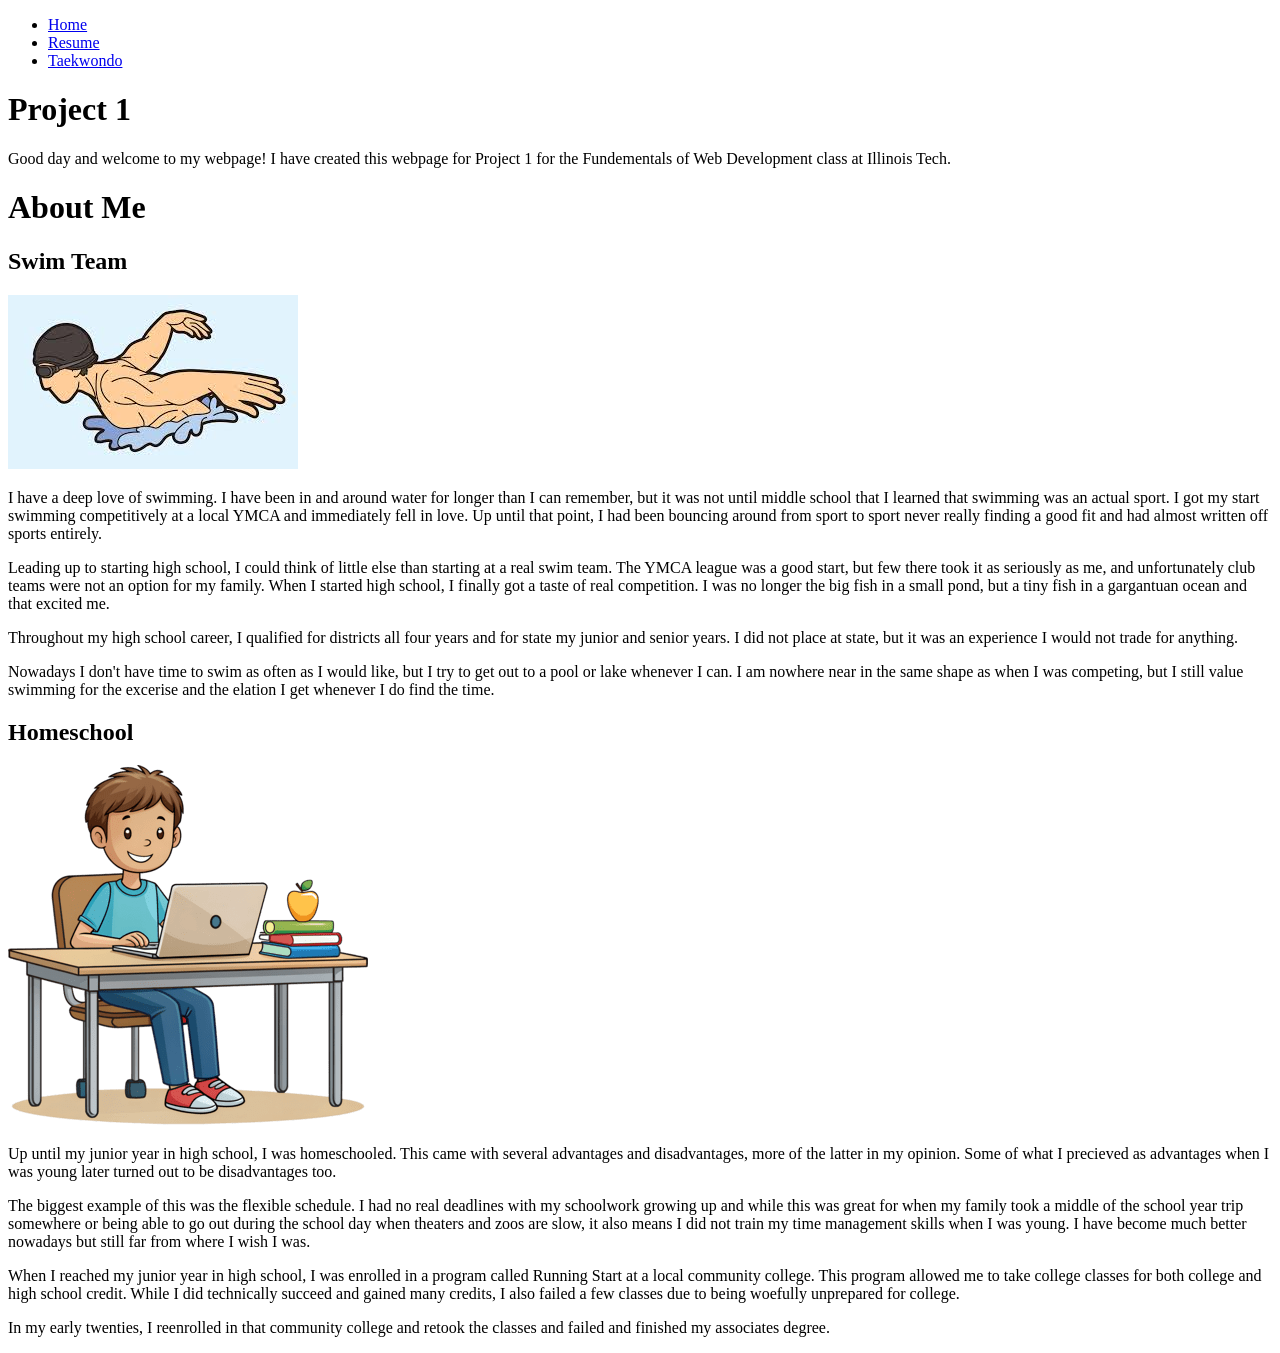
==== index.html @ ed2c65b8 "Coping files from project 1" ====
<!DOCTYPE html>
<html lang="en-us">
<head>
	<meta charset="utf-8">
	<title>About Me</title>
</head>
<body>
  <nav>
    <ul>
      <li><a href="index.html">Home</a></li>
      <li><a href="page2.html">Resume</a></li>
      <li><a href="page3.html">Taekwondo</a></li>
    </ul>
  </nav>
  <h1>Project 1</h1>
  <p>Good day and welcome to my webpage! I have created this webpage for Project 1 for the Fundementals of Web Development class at Illinois Tech.</p>
  <h1>About Me</h1>
  <h2>Swim Team</h2>
  <img src="images/swimmer.jpg" alt="Cartoon image of man swimming with butterfly stroke">
  <p>I have a deep love of swimming. I have been in and around water for longer than I can remember, but it was not until middle school that I learned that swimming was an actual sport. I got my start swimming competitively at a local YMCA and immediately fell in love. Up until that point, I had been bouncing around from sport to sport never really finding a good fit and had almost written off sports entirely.</p>
  <p>Leading up to starting high school, I could think of little else than starting at a real swim team. The YMCA league was a good start, but few there took it as seriously as me, and unfortunately club teams were not an option for my family. When I started high school, I finally got a taste of real competition. I was no longer the big fish in a small pond, but a tiny fish in a gargantuan ocean and that excited me.</p>
  <p>Throughout my high school career, I qualified for districts all four years and for state my junior and senior years. I did not place at state, but it was an experience I would not trade for anything.</p>
  <p>Nowadays I don't have time to swim as often as I would like, but I try to get out to a pool or lake whenever I can. I am nowhere near in the same shape as when I was competing, but I still value swimming for the excerise and the elation I get whenever I do find the time.</p>
  <h2>Homeschool</h2>
  <img src="images/student.png" alt="Cartoon image of student at deck with laptop">
  <p>Up until my junior year in high school, I was homeschooled. This came with several advantages and disadvantages, more of the latter in my opinion. Some of what I precieved as advantages when I was young later turned out to be disadvantages too.</p>
  <p>The biggest example of this was the flexible schedule. I had no real deadlines with my schoolwork growing up and while this was great for when my family took a middle of the school year trip somewhere or being able to go out during the school day when theaters and zoos are slow, it also means I did not train my time management skills when I was young. I have become much better nowadays but still far from where I wish I was.</p>
  <p>When I reached my junior year in high school, I was enrolled in a program called Running Start at a local community college. This program allowed me to take college classes for both college and high school credit. While I did technically succeed and gained many credits, I also failed a few classes due to being woefully unprepared for college.</p>
  <p>In my early twenties, I reenrolled in that community college and retook the classes and failed and finished my associates degree.</p>
</body>
</html>
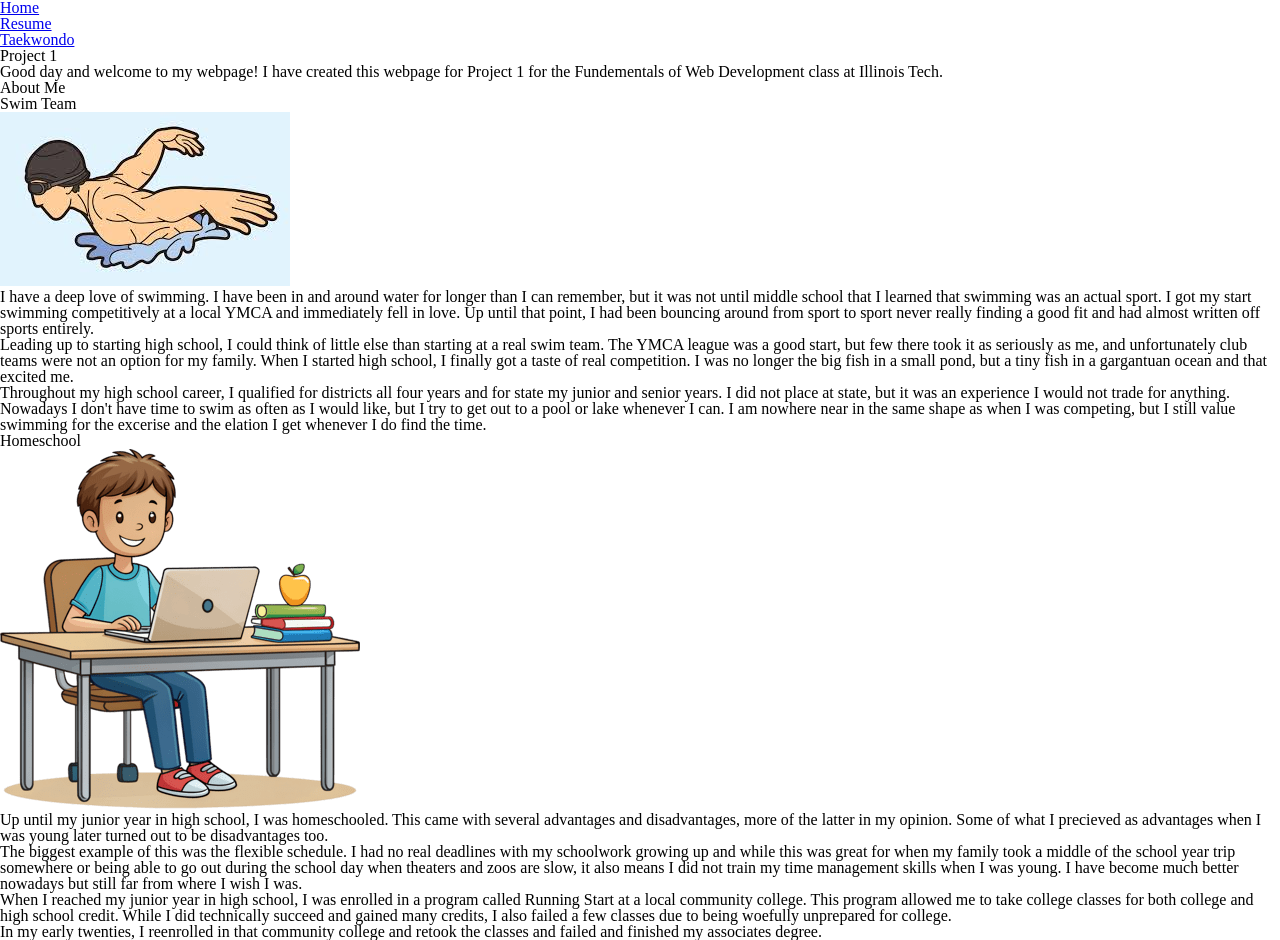
==== commit dd63e43b: "Added CSS reset and style files and linked in HTML pages" ====
--- a/index.html
+++ b/index.html
@@ -3,6 +3,8 @@
 <head>
 	<meta charset="utf-8">
 	<title>About Me</title>
+  <link rel="stylesheet" href="reset.css">
+  <link rel="stylesheet" href="style.css">
 </head>
 <body>
   <nav>
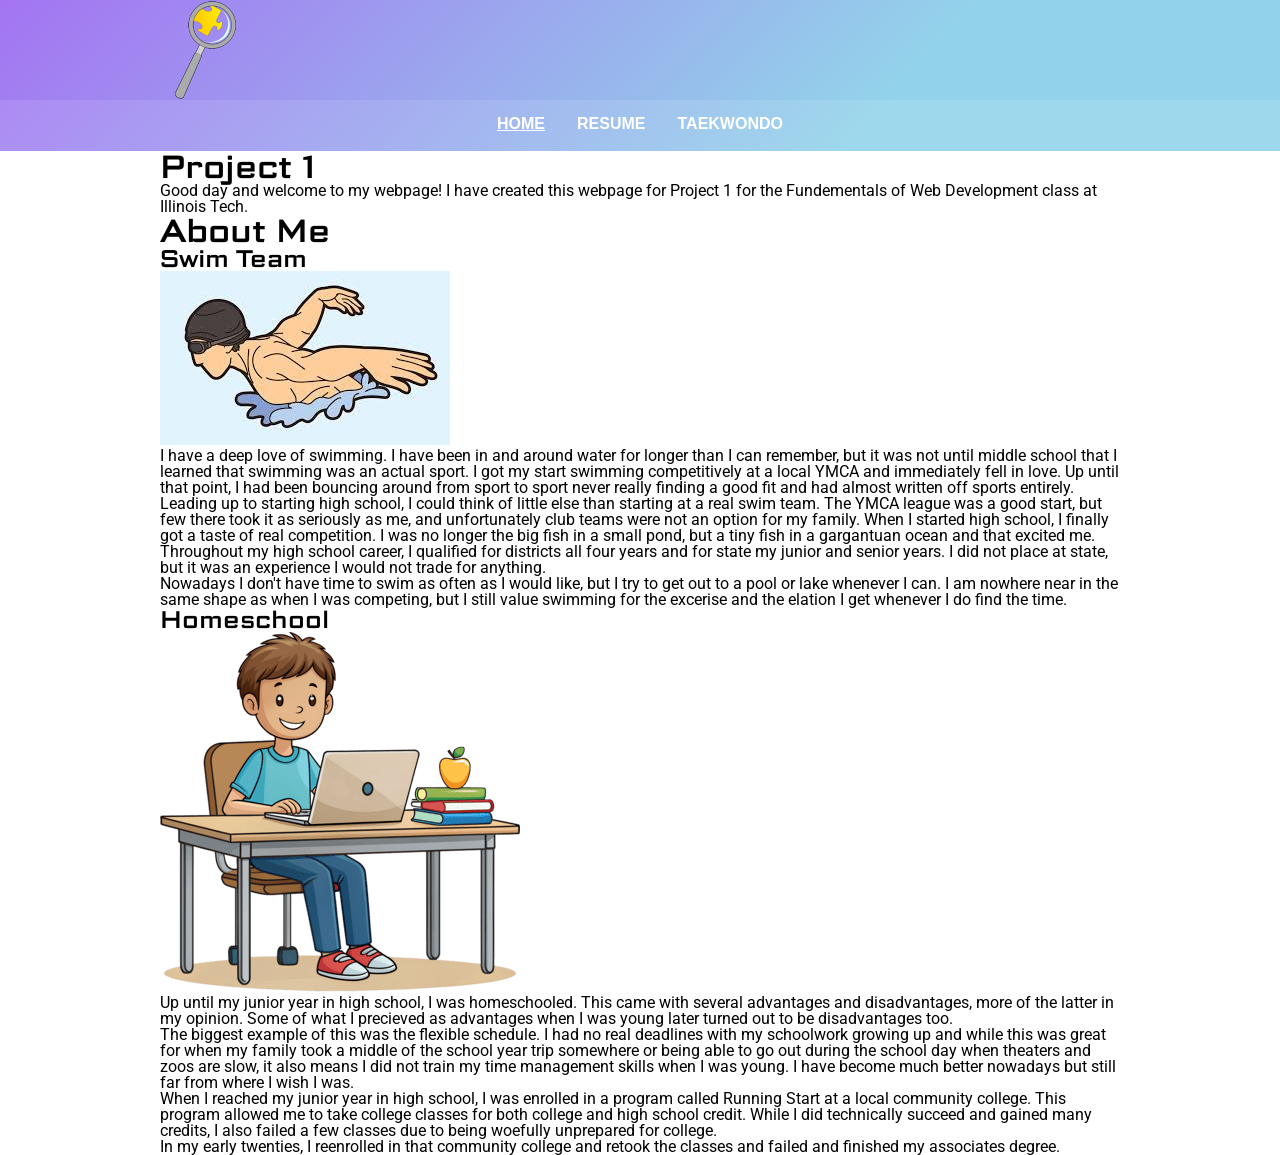
==== commit 775b4456: "Fixed CSS linking and added base css" ====
--- a/index.html
+++ b/index.html
@@ -3,31 +3,43 @@
 <head>
 	<meta charset="utf-8">
 	<title>About Me</title>
-  <link rel="stylesheet" href="reset.css">
-  <link rel="stylesheet" href="style.css">
+  <link rel="stylesheet" href="css/reset.css">
+  <link rel="stylesheet" href="css/style.css">
+  <link href="https://fonts.googleapis.com/css2?family=Roboto:ital,wght@0,100..900;1,100..900&family=Science+Gothic:wght@100..900&display=swap" rel="stylesheet">
 </head>
 <body>
-  <nav>
-    <ul>
-      <li><a href="index.html">Home</a></li>
-      <li><a href="page2.html">Resume</a></li>
-      <li><a href="page3.html">Taekwondo</a></li>
-    </ul>
-  </nav>
-  <h1>Project 1</h1>
-  <p>Good day and welcome to my webpage! I have created this webpage for Project 1 for the Fundementals of Web Development class at Illinois Tech.</p>
-  <h1>About Me</h1>
-  <h2>Swim Team</h2>
-  <img src="images/swimmer.jpg" alt="Cartoon image of man swimming with butterfly stroke">
-  <p>I have a deep love of swimming. I have been in and around water for longer than I can remember, but it was not until middle school that I learned that swimming was an actual sport. I got my start swimming competitively at a local YMCA and immediately fell in love. Up until that point, I had been bouncing around from sport to sport never really finding a good fit and had almost written off sports entirely.</p>
-  <p>Leading up to starting high school, I could think of little else than starting at a real swim team. The YMCA league was a good start, but few there took it as seriously as me, and unfortunately club teams were not an option for my family. When I started high school, I finally got a taste of real competition. I was no longer the big fish in a small pond, but a tiny fish in a gargantuan ocean and that excited me.</p>
-  <p>Throughout my high school career, I qualified for districts all four years and for state my junior and senior years. I did not place at state, but it was an experience I would not trade for anything.</p>
-  <p>Nowadays I don't have time to swim as often as I would like, but I try to get out to a pool or lake whenever I can. I am nowhere near in the same shape as when I was competing, but I still value swimming for the excerise and the elation I get whenever I do find the time.</p>
-  <h2>Homeschool</h2>
-  <img src="images/student.png" alt="Cartoon image of student at deck with laptop">
-  <p>Up until my junior year in high school, I was homeschooled. This came with several advantages and disadvantages, more of the latter in my opinion. Some of what I precieved as advantages when I was young later turned out to be disadvantages too.</p>
-  <p>The biggest example of this was the flexible schedule. I had no real deadlines with my schoolwork growing up and while this was great for when my family took a middle of the school year trip somewhere or being able to go out during the school day when theaters and zoos are slow, it also means I did not train my time management skills when I was young. I have become much better nowadays but still far from where I wish I was.</p>
-  <p>When I reached my junior year in high school, I was enrolled in a program called Running Start at a local community college. This program allowed me to take college classes for both college and high school credit. While I did technically succeed and gained many credits, I also failed a few classes due to being woefully unprepared for college.</p>
-  <p>In my early twenties, I reenrolled in that community college and retook the classes and failed and finished my associates degree.</p>
+  <header>
+    <div id="header-container" class="container">
+      <div id="logo">
+        <a href="index.html"><img src="images/logo.png" alt="Cartoon image of a magnifying glass with a puzzle piece in the lense"></a>
+      </div>
+    </div>
+    <nav>
+      <div id="navbar" class="container">
+        <ul>
+          <li><a href="index.html" class="current">Home</a></li>
+          <li><a href="page2.html">Resume</a></li>
+          <li><a href="page3.html">Taekwondo</a></li>
+        </ul>
+      </div>
+    </nav>
+  </header>
+  <div id="main-content" class="container">
+    <h1>Project 1</h1>
+    <p>Good day and welcome to my webpage! I have created this webpage for Project 1 for the Fundementals of Web Development class at Illinois Tech.</p>
+    <h1>About Me</h1>
+    <h2>Swim Team</h2>
+    <img src="images/swimmer.jpg" alt="Cartoon image of man swimming with butterfly stroke">
+    <p>I have a deep love of swimming. I have been in and around water for longer than I can remember, but it was not until middle school that I learned that swimming was an actual sport. I got my start swimming competitively at a local YMCA and immediately fell in love. Up until that point, I had been bouncing around from sport to sport never really finding a good fit and had almost written off sports entirely.</p>
+    <p>Leading up to starting high school, I could think of little else than starting at a real swim team. The YMCA league was a good start, but few there took it as seriously as me, and unfortunately club teams were not an option for my family. When I started high school, I finally got a taste of real competition. I was no longer the big fish in a small pond, but a tiny fish in a gargantuan ocean and that excited me.</p>
+    <p>Throughout my high school career, I qualified for districts all four years and for state my junior and senior years. I did not place at state, but it was an experience I would not trade for anything.</p>
+    <p>Nowadays I don't have time to swim as often as I would like, but I try to get out to a pool or lake whenever I can. I am nowhere near in the same shape as when I was competing, but I still value swimming for the excerise and the elation I get whenever I do find the time.</p>
+    <h2>Homeschool</h2>
+    <img src="images/student.png" alt="Cartoon image of student at deck with laptop">
+    <p>Up until my junior year in high school, I was homeschooled. This came with several advantages and disadvantages, more of the latter in my opinion. Some of what I precieved as advantages when I was young later turned out to be disadvantages too.</p>
+    <p>The biggest example of this was the flexible schedule. I had no real deadlines with my schoolwork growing up and while this was great for when my family took a middle of the school year trip somewhere or being able to go out during the school day when theaters and zoos are slow, it also means I did not train my time management skills when I was young. I have become much better nowadays but still far from where I wish I was.</p>
+    <p>When I reached my junior year in high school, I was enrolled in a program called Running Start at a local community college. This program allowed me to take college classes for both college and high school credit. While I did technically succeed and gained many credits, I also failed a few classes due to being woefully unprepared for college.</p>
+    <p>In my early twenties, I reenrolled in that community college and retook the classes and failed and finished my associates degree.</p>
+  </div>
 </body>
 </html>
--- a/css/style.css
+++ b/css/style.css
@@ -0,0 +1,82 @@
+nav {
+  margin: 0;
+  background-color: rgba(255, 255, 255, 0.1);
+}
+
+nav ul {
+  list-style-type: none;
+  padding: 0;
+  margin: 0;
+  overflow: hidden;
+  display: inline-block;
+}
+
+nav ul li {
+  float: left;
+  margin: 0;
+  padding: 0;
+}
+
+nav ul li a {
+ display: block; 
+ padding: 1em;
+ font-size: 1em;
+ color: rgb(255, 255, 255);
+ font-weight: bold;
+ text-decoration: none;
+ text-transform: uppercase;
+ font-family: Arial, sans-serif;
+ margin: 0;
+}
+
+nav ul li a:hover {
+  background-color: rgb(100, 100, 100);
+  color: rgb(0, 0, 0);
+}
+
+#navbar {
+  width: 100%;
+  position: reletive;
+  text-align: center;
+  margin: 0;
+}
+
+.current {
+  text-decoration:underline;
+}
+
+.container {
+  width: 960px;
+  margin: 0 auto;
+  overflow: hidden;
+}
+
+header {
+  /* Permalink - use to edit and share this gradient: https://colorzilla.com/gradient-editor/#a474f2+0,93d3ea+69 */
+background: linear-gradient(135deg,  rgb(164,116,242) 0%,rgb(147,211,234) 69%); /* W3C, IE10+, FF16+, Chrome26+, Opera12+, Safari7+ */
+}
+
+#logo img {
+  object-fit: contain;
+  float: left;
+}
+
+h1 {
+  font-size: 2em;
+  font-family: "Science Gothic", sans-serif;
+}
+
+h2 {
+  font-size: 1.5em;
+  font-family: "Science Gothic", sans-serif;
+}
+
+h3 {
+  font-size: 1.25em;
+  font-family: "Science Gothic", sans-serif;
+}
+
+p {
+  font-size: 1em;
+  font-family: "Roboto", sans-serif;
+}
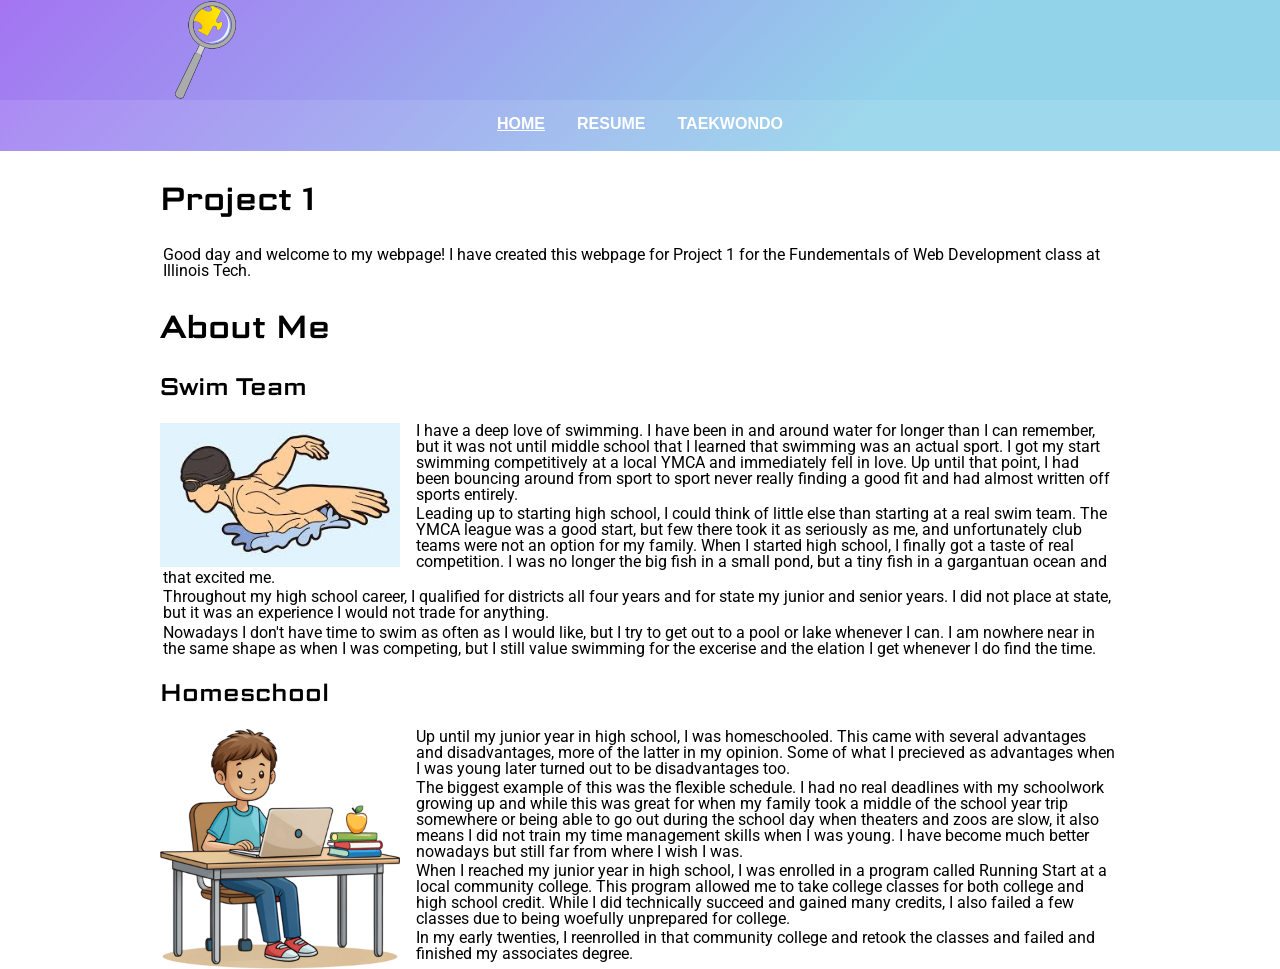
==== commit 7400a9a6: "Adding style to media" ====
--- a/index.html
+++ b/index.html
@@ -29,13 +29,13 @@
     <p>Good day and welcome to my webpage! I have created this webpage for Project 1 for the Fundementals of Web Development class at Illinois Tech.</p>
     <h1>About Me</h1>
     <h2>Swim Team</h2>
-    <img src="images/swimmer.jpg" alt="Cartoon image of man swimming with butterfly stroke">
+    <img id="swimimg" src="images/swimmer.jpg" alt="Cartoon image of man swimming with butterfly stroke">
     <p>I have a deep love of swimming. I have been in and around water for longer than I can remember, but it was not until middle school that I learned that swimming was an actual sport. I got my start swimming competitively at a local YMCA and immediately fell in love. Up until that point, I had been bouncing around from sport to sport never really finding a good fit and had almost written off sports entirely.</p>
     <p>Leading up to starting high school, I could think of little else than starting at a real swim team. The YMCA league was a good start, but few there took it as seriously as me, and unfortunately club teams were not an option for my family. When I started high school, I finally got a taste of real competition. I was no longer the big fish in a small pond, but a tiny fish in a gargantuan ocean and that excited me.</p>
     <p>Throughout my high school career, I qualified for districts all four years and for state my junior and senior years. I did not place at state, but it was an experience I would not trade for anything.</p>
     <p>Nowadays I don't have time to swim as often as I would like, but I try to get out to a pool or lake whenever I can. I am nowhere near in the same shape as when I was competing, but I still value swimming for the excerise and the elation I get whenever I do find the time.</p>
     <h2>Homeschool</h2>
-    <img src="images/student.png" alt="Cartoon image of student at deck with laptop">
+    <img id="studentimg" src="images/student.png" alt="Cartoon image of student at deck with laptop">
     <p>Up until my junior year in high school, I was homeschooled. This came with several advantages and disadvantages, more of the latter in my opinion. Some of what I precieved as advantages when I was young later turned out to be disadvantages too.</p>
     <p>The biggest example of this was the flexible schedule. I had no real deadlines with my schoolwork growing up and while this was great for when my family took a middle of the school year trip somewhere or being able to go out during the school day when theaters and zoos are slow, it also means I did not train my time management skills when I was young. I have become much better nowadays but still far from where I wish I was.</p>
     <p>When I reached my junior year in high school, I was enrolled in a program called Running Start at a local community college. This program allowed me to take college classes for both college and high school credit. While I did technically succeed and gained many credits, I also failed a few classes due to being woefully unprepared for college.</p>
--- a/css/style.css
+++ b/css/style.css
@@ -64,11 +64,15 @@
 h1 {
   font-size: 2em;
   font-family: "Science Gothic", sans-serif;
+  margin-top: 1em;
+  margin-bottom: 1em;
 }
 
 h2 {
   font-size: 1.5em;
   font-family: "Science Gothic", sans-serif;
+  margin-top: 1em;
+  margin-bottom: 1em;
 }
 
 h3 {
@@ -79,4 +83,52 @@
 p {
   font-size: 1em;
   font-family: "Roboto", sans-serif;
+  margin: 0.2em;
+}
+
+#job-wrapper {
+  margin: 0.5em;
+  border-color: black;
+}
+
+#job-wrapper h3 {
+  margin-bottom: 0.5em;
+  margin-top: 1em;
+}
+
+#job-wrapper #date {
+  float: right;
+  font-size: 1.1em;
+}
+
+#job-wrapper #company {
+  float: left;
+  font-size: 1.1em;
+}
+
+#job-wrapper p {
+  clear: left;
+  clear: right;
+}
+
+#swimimg {
+  float: left;
+  margin-right: 1em;
+  width: 15em;
+}
+
+#studentimg {
+  float:left;
+  margin-right: 1em;
+  width: 15em;
+}
+
+#wtfimg {
+  float:right;
+  width: 20em;
+}
+
+#tkdvideo {
+  max-width: 100%;
+  height: auto;
 }
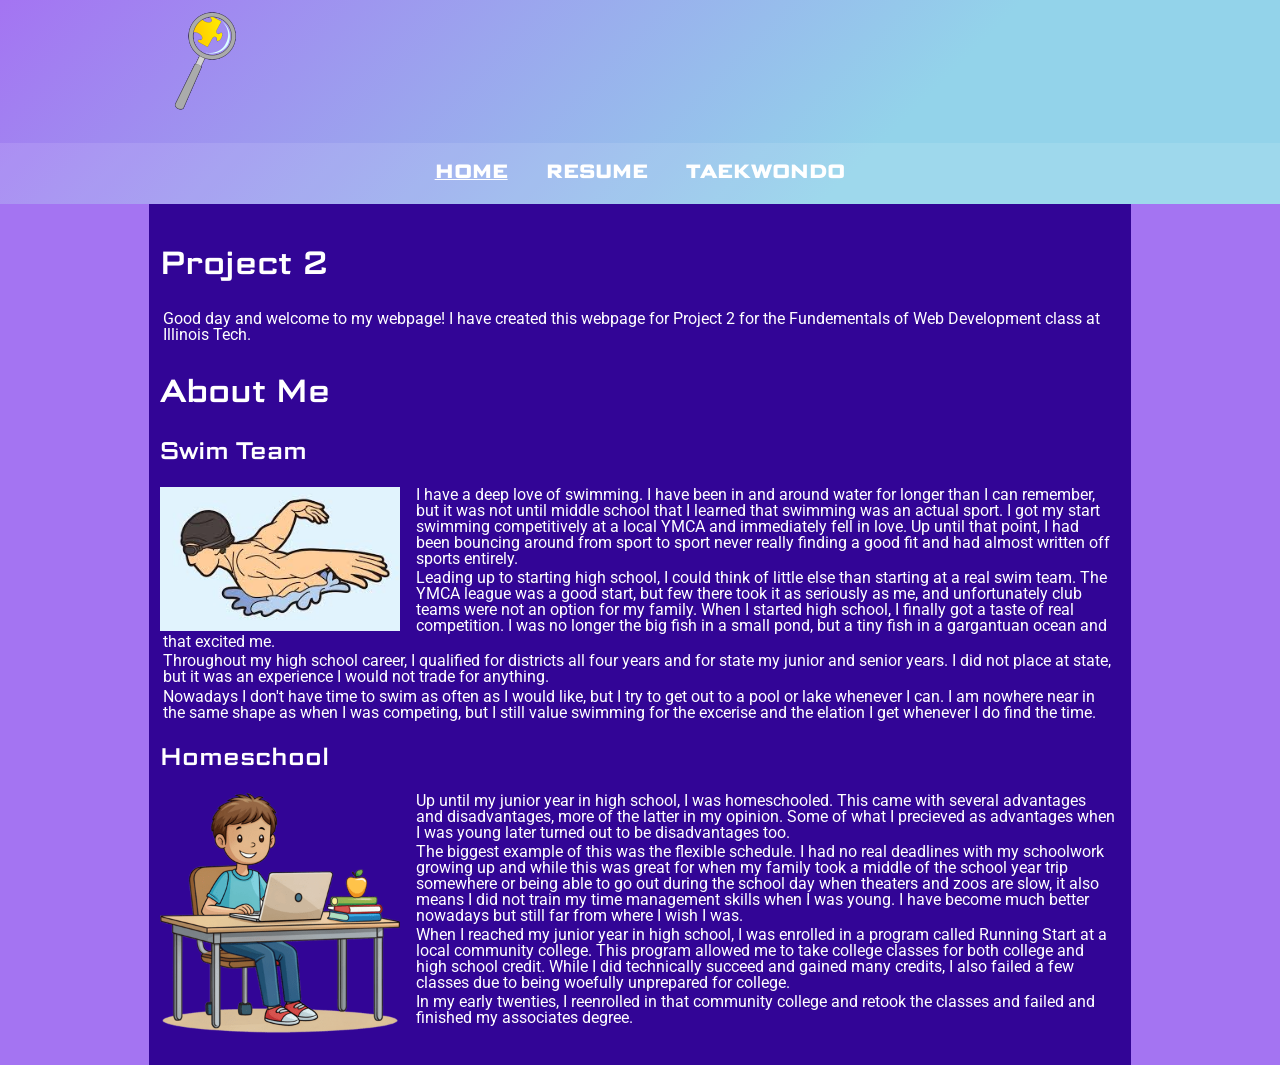
==== commit f2ded7a8: "Adjusted overall color scheme and aligned content" ====
--- a/index.html
+++ b/index.html
@@ -25,8 +25,8 @@
     </nav>
   </header>
   <div id="main-content" class="container">
-    <h1>Project 1</h1>
-    <p>Good day and welcome to my webpage! I have created this webpage for Project 1 for the Fundementals of Web Development class at Illinois Tech.</p>
+    <h1>Project 2</h1>
+    <p>Good day and welcome to my webpage! I have created this webpage for Project 2 for the Fundementals of Web Development class at Illinois Tech.</p>
     <h1>About Me</h1>
     <h2>Swim Team</h2>
     <img id="swimimg" src="images/swimmer.jpg" alt="Cartoon image of man swimming with butterfly stroke">
--- a/css/style.css
+++ b/css/style.css
@@ -1,5 +1,11 @@
+body {
+  background-color: rgb(164, 116, 242)
+}
+
 nav {
   margin: 0;
+  padding: 0;
+  border: 0;
   background-color: rgba(255, 255, 255, 0.1);
 }
 
@@ -9,36 +15,40 @@
   margin: 0;
   overflow: hidden;
   display: inline-block;
+  border: 0;
 }
 
 nav ul li {
   float: left;
   margin: 0;
   padding: 0;
+  border: 0;
 }
 
 nav ul li a {
  display: block; 
- padding: 1em;
- font-size: 1em;
+ font-size: 1.2em;
  color: rgb(255, 255, 255);
  font-weight: bold;
  text-decoration: none;
  text-transform: uppercase;
- font-family: Arial, sans-serif;
+ font-family: "Science Gothic", sans-serif;
+ padding: 1em;
  margin: 0;
+ border: 0;
 }
 
 nav ul li a:hover {
-  background-color: rgb(100, 100, 100);
-  color: rgb(0, 0, 0);
+  background-color: rgb(164, 116, 242);
 }
 
 #navbar {
   width: 100%;
-  position: reletive;
+  position: relative;
   text-align: center;
   margin: 0;
+  padding: 0;
+  border: 0;
 }
 
 .current {
@@ -48,12 +58,18 @@
 .container {
   width: 960px;
   margin: 0 auto;
+  padding: 0.7em;
+  padding-bottom: 2em;
   overflow: hidden;
 }
 
 header {
   /* Permalink - use to edit and share this gradient: https://colorzilla.com/gradient-editor/#a474f2+0,93d3ea+69 */
 background: linear-gradient(135deg,  rgb(164,116,242) 0%,rgb(147,211,234) 69%); /* W3C, IE10+, FF16+, Chrome26+, Opera12+, Safari7+ */
+}
+
+#main-content {
+  background-color: rgb(50, 5, 150);
 }
 
 #logo img {
@@ -66,6 +82,7 @@
   font-family: "Science Gothic", sans-serif;
   margin-top: 1em;
   margin-bottom: 1em;
+  color: rgb(255, 255, 255);
 }
 
 h2 {
@@ -73,17 +90,20 @@
   font-family: "Science Gothic", sans-serif;
   margin-top: 1em;
   margin-bottom: 1em;
+  color: rgb(255, 255, 255);
 }
 
 h3 {
   font-size: 1.25em;
   font-family: "Science Gothic", sans-serif;
+  color: rgb(255, 255, 255);
 }
 
 p {
   font-size: 1em;
   font-family: "Roboto", sans-serif;
   margin: 0.2em;
+  color: rgb(255, 255, 255);
 }
 
 #job-wrapper {
@@ -128,7 +148,8 @@
   width: 20em;
 }
 
-#tkdvideo {
+#tkdvideo iframe {
   max-width: 100%;
   height: auto;
+  aspect-ratio: 16 / 9;
 }
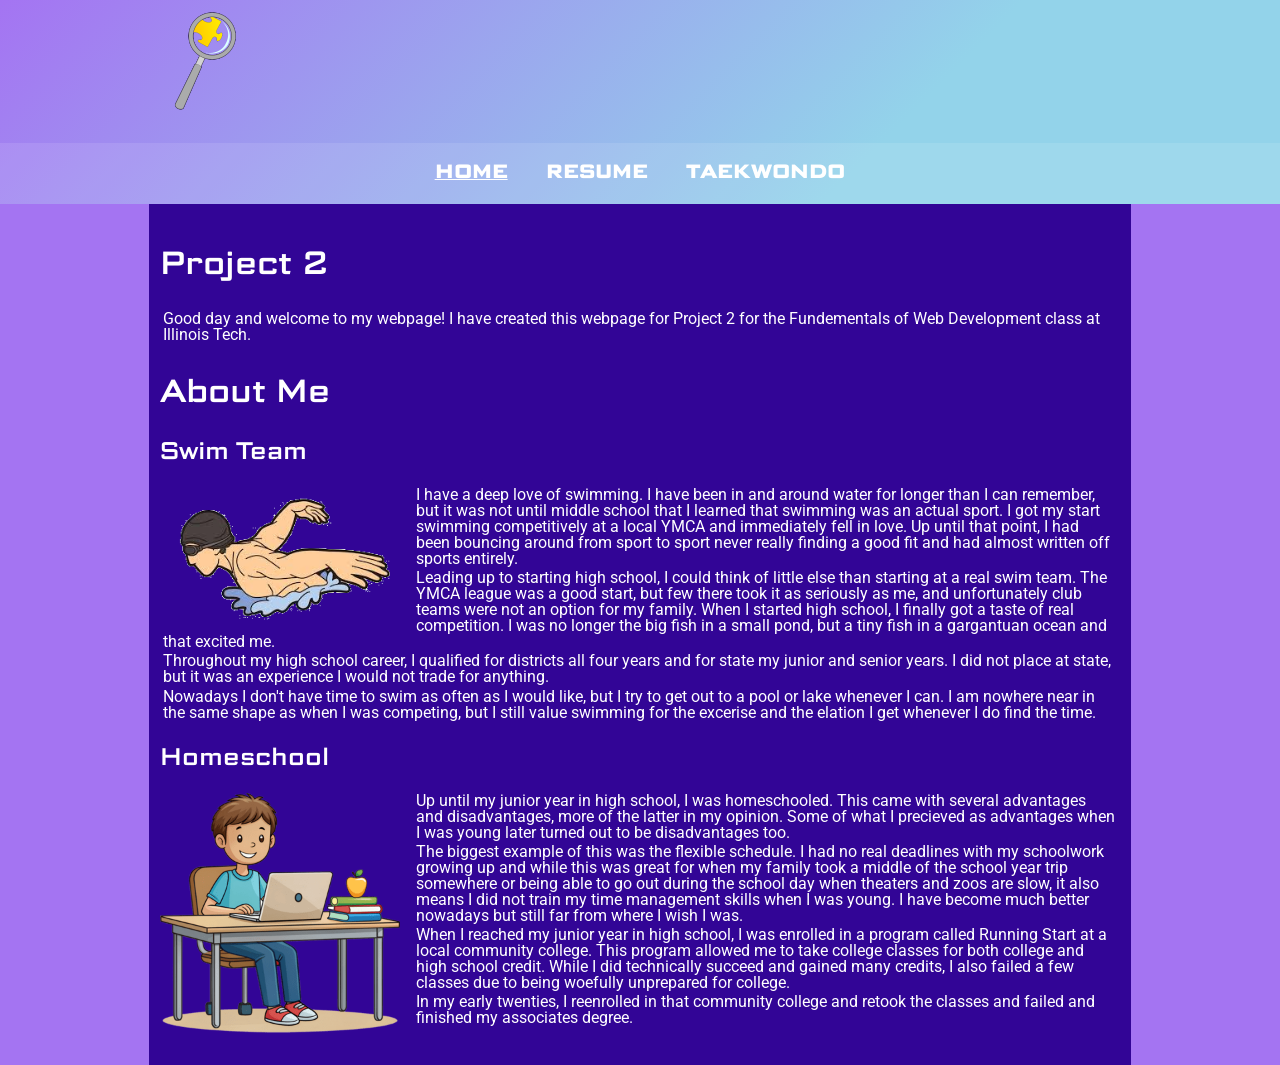
==== commit a23691ce: "Added li to CSS to maintain style and adjusted some text align on resume page" ====
--- a/index.html
+++ b/index.html
@@ -29,7 +29,7 @@
     <p>Good day and welcome to my webpage! I have created this webpage for Project 2 for the Fundementals of Web Development class at Illinois Tech.</p>
     <h1>About Me</h1>
     <h2>Swim Team</h2>
-    <img id="swimimg" src="images/swimmer.jpg" alt="Cartoon image of man swimming with butterfly stroke">
+    <img id="swimimg" src="images/swimmer.png" alt="Cartoon image of man swimming with butterfly stroke">
     <p>I have a deep love of swimming. I have been in and around water for longer than I can remember, but it was not until middle school that I learned that swimming was an actual sport. I got my start swimming competitively at a local YMCA and immediately fell in love. Up until that point, I had been bouncing around from sport to sport never really finding a good fit and had almost written off sports entirely.</p>
     <p>Leading up to starting high school, I could think of little else than starting at a real swim team. The YMCA league was a good start, but few there took it as seriously as me, and unfortunately club teams were not an option for my family. When I started high school, I finally got a taste of real competition. I was no longer the big fish in a small pond, but a tiny fish in a gargantuan ocean and that excited me.</p>
     <p>Throughout my high school career, I qualified for districts all four years and for state my junior and senior years. I did not place at state, but it was an experience I would not trade for anything.</p>
--- a/css/style.css
+++ b/css/style.css
@@ -99,7 +99,7 @@
   color: rgb(255, 255, 255);
 }
 
-p {
+p, li {
   font-size: 1em;
   font-family: "Roboto", sans-serif;
   margin: 0.2em;
@@ -114,6 +114,7 @@
 #job-wrapper h3 {
   margin-bottom: 0.5em;
   margin-top: 1em;
+  text-align: center;
 }
 
 #job-wrapper #date {
